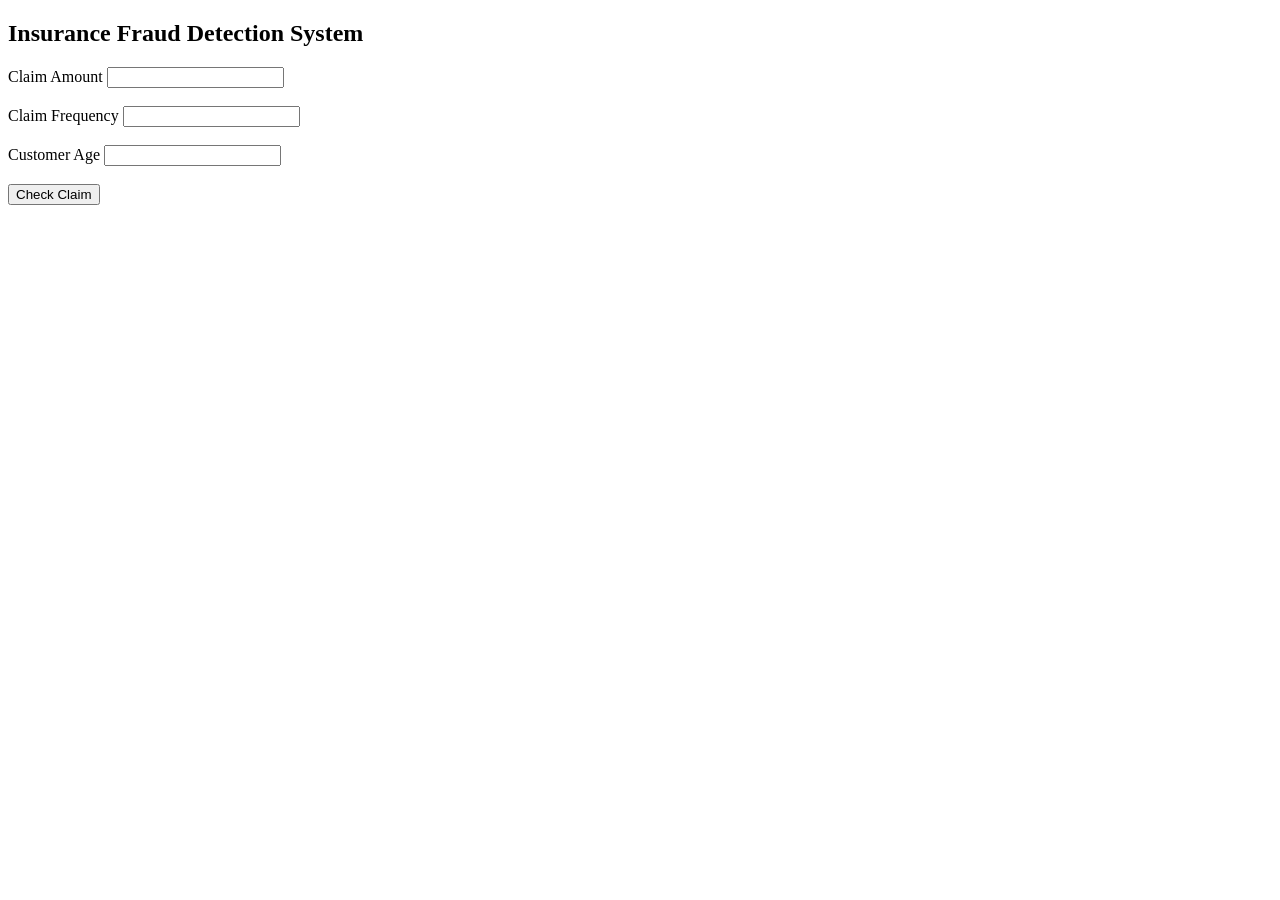
==== index.html @ 88274288 "Add files via upload" ====
<!DOCTYPE html>
<html>

<head>
<title>Insurance Fraud Detection</title>
</head>

<body>

<h2>Insurance Fraud Detection System</h2>

<form action="/predict" method="post">

Claim Amount
<input type="number" name="claim_amount" required>
<br><br>

Claim Frequency
<input type="number" name="claim_frequency" required>
<br><br>

Customer Age
<input type="number" name="customer_age" required>
<br><br>

<button type="submit">Check Claim</button>

</form>

</body>
</html>
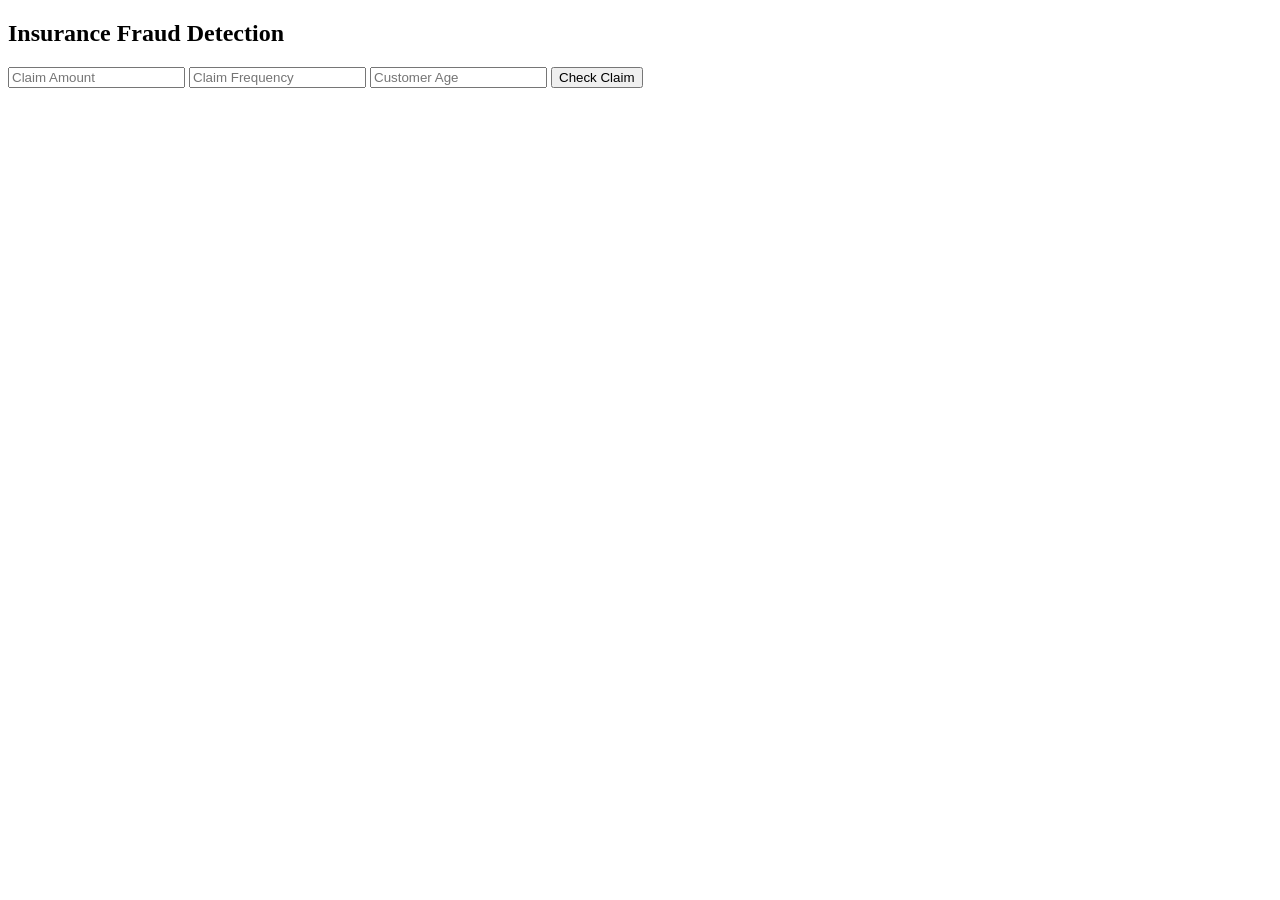
==== commit dafdcf54: "Add files via upload" ====
--- a/index.html
+++ b/index.html
@@ -1,31 +1,29 @@
 <!DOCTYPE html>
 <html>
-
 <head>
 <title>Insurance Fraud Detection</title>
+<link rel="stylesheet" href="{{ url_for('static', filename='style.css') }}">
 </head>
 
 <body>
 
-<h2>Insurance Fraud Detection System</h2>
+<div class="container">
+
+<h2>Insurance Fraud Detection</h2>
 
 <form action="/predict" method="post">
 
-Claim Amount
-<input type="number" name="claim_amount" required>
-<br><br>
+<input type="number" name="claim_amount" placeholder="Claim Amount" required>
 
-Claim Frequency
-<input type="number" name="claim_frequency" required>
-<br><br>
+<input type="number" name="claim_frequency" placeholder="Claim Frequency" required>
 
-Customer Age
-<input type="number" name="customer_age" required>
-<br><br>
+<input type="number" name="customer_age" placeholder="Customer Age" required>
 
 <button type="submit">Check Claim</button>
 
 </form>
 
+</div>
+
 </body>
 </html>
